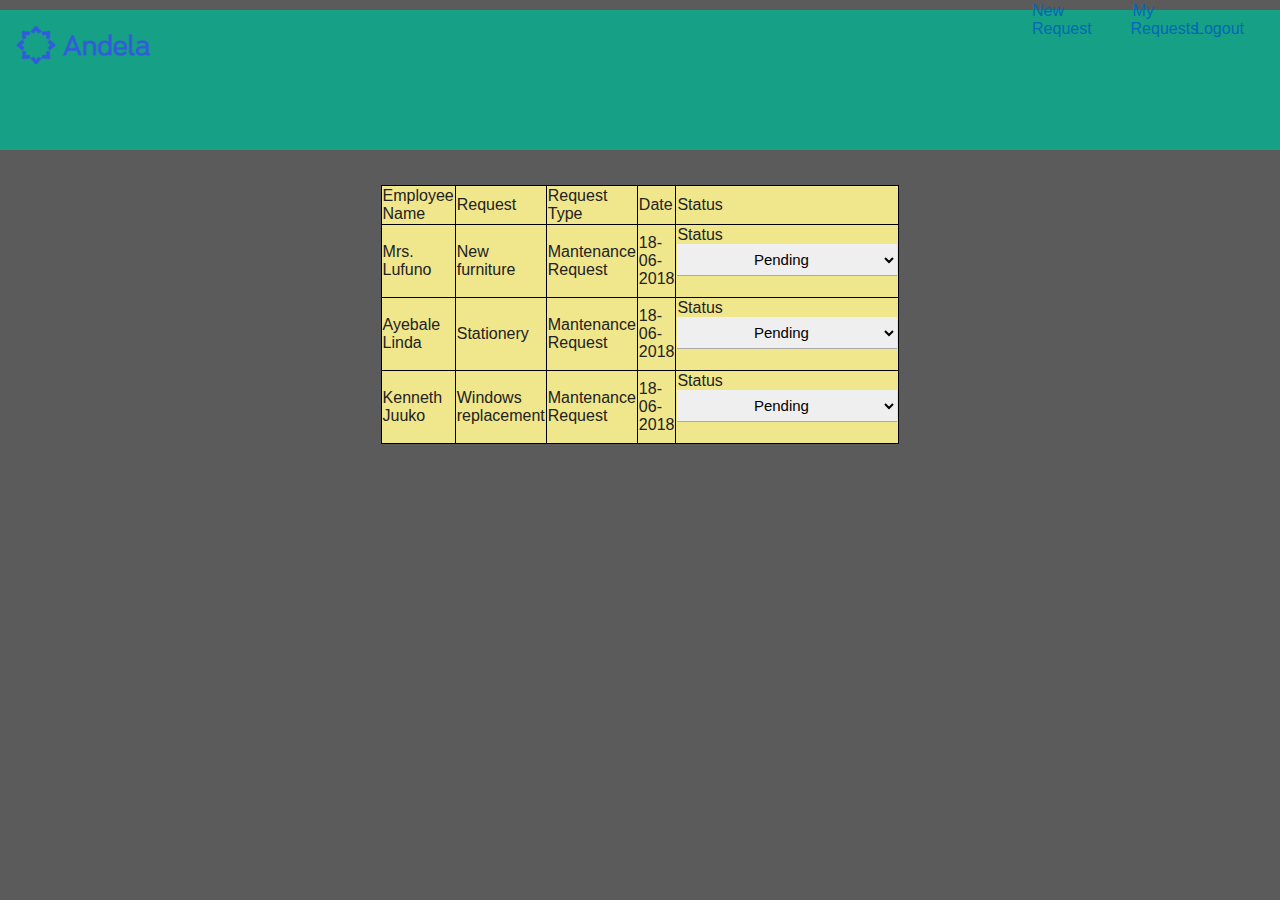
==== html files/admin.html @ 6fd155e7 "Admin views requests and edits status" ====
<html>

<head>
    <title>
        View Requests
    </title>
    <link href="../css/sign up.css" type="text/css" rel="stylesheet">
    <link href="../css/admin.css" type="text/css" rel="stylesheet">
</head>

<body>
    <div class="header">
        <img src="../Andela-Logo.png" alt="Andela logo" class="logo">

        <ul>
            <li class="btn"><a href="requests.html">New Request</a></li>
            <li class="btn"><a href="all requests.html">My Requests</a></li>
            <li class="btn"><a href="log in.html">Logout</a></li>
        </ul>
    </div>
    <div align="center">
        <table class="request-status">
            <tr class="heading">
                <td>Employee Name</td>
                <td>Request</td>
                <td>Request Type</td>
                <td>Date</td>
                <td>Status</td>
            </tr>
            <tr>
                <td>Mrs. Lufuno</td>
                <td>New furniture</td>
                <td>Mantenance Request</td>
                <td>18-06-2018</td>
                <td>Status
                    <select name="status">
                    <option>Pending</option>
                    <option>Confirmed</option>
                    <option>Approved</option>
                    </select>
                </td>
            </tr>
            <tr>
                <td>Ayebale Linda</td>
                <td>Stationery</td>
                <td>Mantenance Request</td>
                <td>18-06-2018</td>
                <td>Status
                    <select name="status">
                    <option>Pending</option>
                    <option>Confirmed</option>
                    <option>Approved</option>
                    </select>
                </td>
            </tr>
            <tr>
                <td>Kenneth Juuko</td>
                <td>Windows replacement</td>
                <td>Mantenance Request</td>
                <td>18-06-2018</td>
                <td>Status
                    <select name="status">
                    <option>Pending</option>
                    <option>Confirmed</option>
                    <option>Rejected</option>
                    </select>
                </td>
            </tr>
        </table>
    </div>
</body>

</html>
---- css/sign up.css ----
body {
    margin: 0 auto;
    padding: 0px;
    text-align: left;
    width: 100%;
    font-family: "Myriad Pro", "Helvetica Neue", Helvetica, Arial, Sans-Serif;
    background-color: #ECF0F1;
    margin-top: 30;
}

.header {
    height: auto;
    width: auto;
    background-color: #d5d8d8;
    height: 65;
}

a,
ul {
    padding-left: 75%;
    text-decoration: none;
    margin-top: -60;
    display: block;
    color: #0467b8;
}

#slink {
    padding-left: 0%;
    text-decoration: none;
    margin-top: 5;
}

.logo,
li {
    display: inline-block;
    height: 70;
}

.btn {
    text-align: right;
}

table {
    margin-top: 35;
}

#signup {
    display: none;
}

.requestform,
h1,
form,
{
    margin-top: 30;
}
hr {
    width: 400;
    color: #b804af;
}
h1 {
    color: gray;
}
select,
input {
    width: 250px;
    height: 40px;
    text-align: center;
    font-family: "Arial";
}
.button {
    /** Font Style **/
    
    font-family: "Helvetica, Arial";
    text-transform: uppercase;
    font-size: 14px;
    color: #fff;
    text-decoration: none;
    font-weight: bold;
    /** Button Style **/
    
    display: inline-block;
    vertical-align: middle;
    vertical-align: auto;
    zoom: 1;
    margin-top: 10px;
    margin-bottom: 10px;
    border: 1px solid #13619f;
    background: #769ce2;
    padding: 11px 20px;
    border-radius: 3px;
}
.heading {
    font-family: Helvetica, sans-serif;
}
.button:active {
    border-color: #083559;
    -webkit-box-shadow: rgba(255, 255, 255, 0.2) 0 1px 0, inset rgba(0, 0, 0, 0.25) 0 1px 4px;
    -moz-box-shadow: rgba(255, 255, 255, 0.2) 0 1px 0, inset rgba(0, 0, 0, 0.25) 0 1px 4px;
    box-shadow: rgba(255, 255, 255, 0.2) 0 1px 0, inset rgba(0, 0, 0, 0.25) 0 1px 4px;
}
---- css/admin.css ----
table,
th,
td {
    border: 1px solid black;
    width: 40%;
}

table {
    border-collapse: collapse;
}

td {
    text-align: "center";
    content: inherit;
    background-color: khaki;
}

tr {
    height: 2em;
}

th {
    background-color: honeydew;
}

body {
    margin: 0;
    padding: 0;
    background: rgb(92, 91, 91);
    font-size: 16px;
    color: #222;
    font-family: 'Roboto', sans-serif;
    font-weight: 300;
}

.header {
    margin-top: 10px;
    background-color: #16a085;
    height: auto;
    width: auto;
}

h1 {
    margin: 0 0 20px 0;
    font-weight: 300;
    font-size: 28px;
}

hr {
    width: 400px;
}

select,
input[type="text"] {
    display: block;
    box-sizing: border-box;
    margin-bottom: 20px;
    padding: 4px;
    width: 220px;
    height: 32px;
    border: none;
    border-bottom: 1px solid #AAA;
    font-family: 'Roboto', sans-serif;
    font-weight: 400;
    font-size: 15px;
    transition: 0.2s ease;
}

input[type="text"]:focus,
input[type="password"]:focus {
    border-bottom: 2px solid #16a085;
    color: #16a085;
    transition: 0.2s ease;
}

button {
    margin-top: 28px;
    width: 120px;
    height: 32px;
    background: #16a085;
    border: none;
    border-radius: 2px;
    color: #FFF;
    font-family: 'Roboto', sans-serif;
    font-weight: 500;
    text-transform: uppercase;
    transition: 0.1s ease;
    cursor: pointer;
}

input[type="submit"]:hover,
input[type="submit"]:focus {
    opacity: 0.8;
    box-shadow: 0 2px 4px rgba(0, 0, 0, 0.4);
    transition: 0.1s ease;
}

input[type="submit"]:active {
    opacity: 1;
    box-shadow: 0 1px 2px rgba(0, 0, 0, 0.4);
    transition: 0.1s ease;
}

button.social-signin {
    margin-bottom: 20px;
    width: 220px;
    height: 36px;
    border: none;
    border-radius: 2px;
    color: #FFF;
    font-family: 'Roboto', sans-serif;
    font-weight: 500;
    transition: 0.2s ease;
    cursor: pointer;
}

button.social-signin:hover,
button.social-signin:focus {
    box-shadow: 0 2px 4px rgba(0, 0, 0, 0.4);
    transition: 0.2s ease;
}

button.social-signin:active {
    box-shadow: 0 1px 2px rgba(0, 0, 0, 0.4);
    transition: 0.2s ease;
}

button.social-signin.facebook {
    background: #32508E;
}

button.social-signin.twitter {
    background: #55ACEE;
}

button.social-signin.google {
    background: #DD4B39;
}


/*css for table*/

td {
    text-align: "center";
    content: inherit;
    background-color: khaki;
}

tr {
    height: 2em;
}

th {
    background-color: honeydew;
}

table,
th,
td {
    border: 1px solid black;
    width: 40%;
}

table {
    border-collapse: collapse;
}


/*css for the modal form*/

.modal {
    display: none;
    position: fixed;
    align-content: center;
    z-index: 1;
    left: 0;
    top: 0;
    width: 50%;
    height: 50%;
    overflow: auto;
    background-color: rgba(0, 0, 0, 0.4);
    margin: 15% auto;
    padding: 20px;
    border: 1px solid #888;
    width: 80%;
}
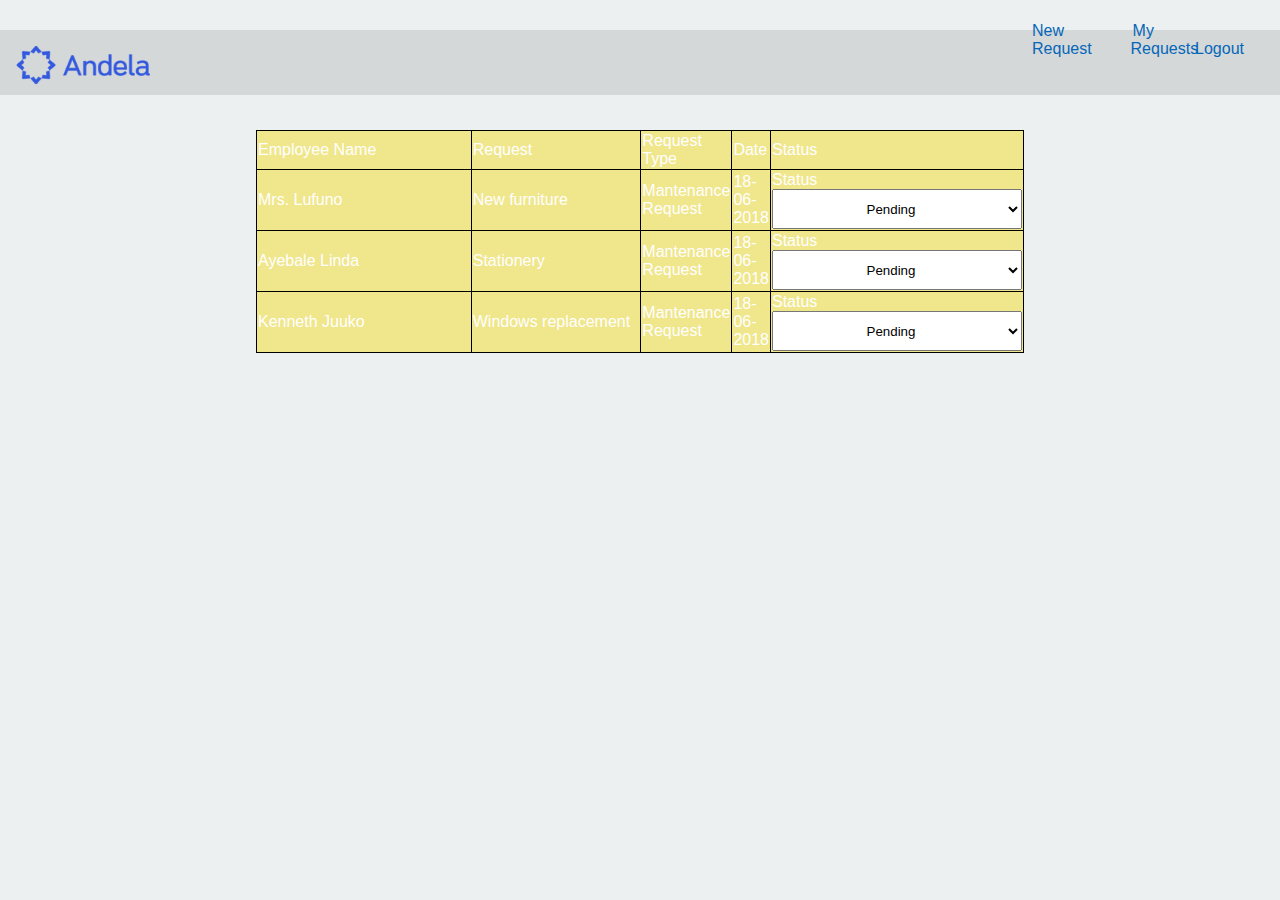
==== commit af127ed2: "Rename login to index.html" ====
--- a/html files/admin.html
+++ b/html files/admin.html
@@ -5,7 +5,7 @@
         View Requests
     </title>
     <link href="../css/sign up.css" type="text/css" rel="stylesheet">
-    <link href="../css/admin.css" type="text/css" rel="stylesheet">
+    <!--<link href="../css/admin.css" type="text/css" rel="stylesheet">-->
 </head>
 
 <body>
@@ -15,7 +15,7 @@
         <ul>
             <li class="btn"><a href="requests.html">New Request</a></li>
             <li class="btn"><a href="all requests.html">My Requests</a></li>
-            <li class="btn"><a href="log in.html">Logout</a></li>
+            <li class="btn"><a href="index.html">Logout</a></li>
         </ul>
     </div>
     <div align="center">
--- a/css/sign up.css
+++ b/css/sign up.css
@@ -6,6 +6,14 @@
     font-family: "Myriad Pro", "Helvetica Neue", Helvetica, Arial, Sans-Serif;
     background-color: #ECF0F1;
     margin-top: 30;
+    background-image: url("../chobe-safari-lodge-nile-view-at-sunset-1");
+    color: #fff;
+    background-repeat: no-repeat;
+    background-position: center center;
+    -webkit-background-size: cover;
+    -moz-background-size: cover;
+    -o-background-size: cover;
+    background-size: cover
 }
 
 .header {
@@ -99,3 +107,27 @@
     -moz-box-shadow: rgba(255, 255, 255, 0.2) 0 1px 0, inset rgba(0, 0, 0, 0.25) 0 1px 4px;
     box-shadow: rgba(255, 255, 255, 0.2) 0 1px 0, inset rgba(0, 0, 0, 0.25) 0 1px 4px;
 }
+table,
+th,
+td {
+    border: 1px solid black;
+    width: 60%;
+}
+
+table {
+    border-collapse: collapse;
+}
+
+td {
+    text-align: "center";
+    content: inherit;
+    background-color: khaki;
+}
+
+tr {
+    height: 2em;
+}
+
+th {
+    background-color: honeydew;
+}
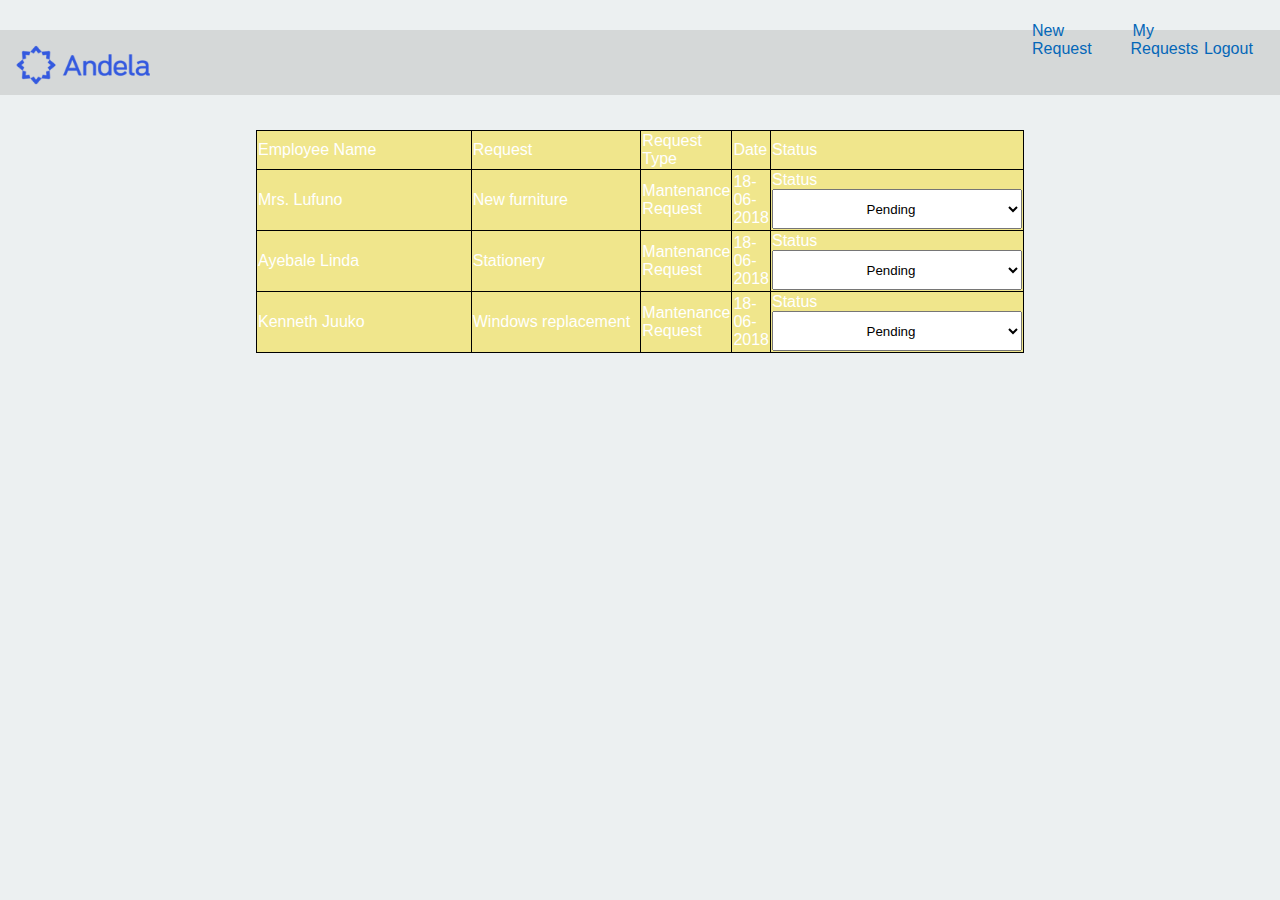
==== commit 03f177b3: "Folder structure" ====
--- a/html files/admin.html
+++ b/html files/admin.html
@@ -14,8 +14,8 @@
 
         <ul>
             <li class="btn"><a href="requests.html">New Request</a></li>
-            <li class="btn"><a href="all requests.html">My Requests</a></li>
-            <li class="btn"><a href="index.html">Logout</a></li>
+            <li class="btn"><a href="all requests.html">My Requests</a></li>&nbsp;&nbsp;
+            <li class="btn"><a href="../index.html">Logout</a></li>
         </ul>
     </div>
     <div align="center">
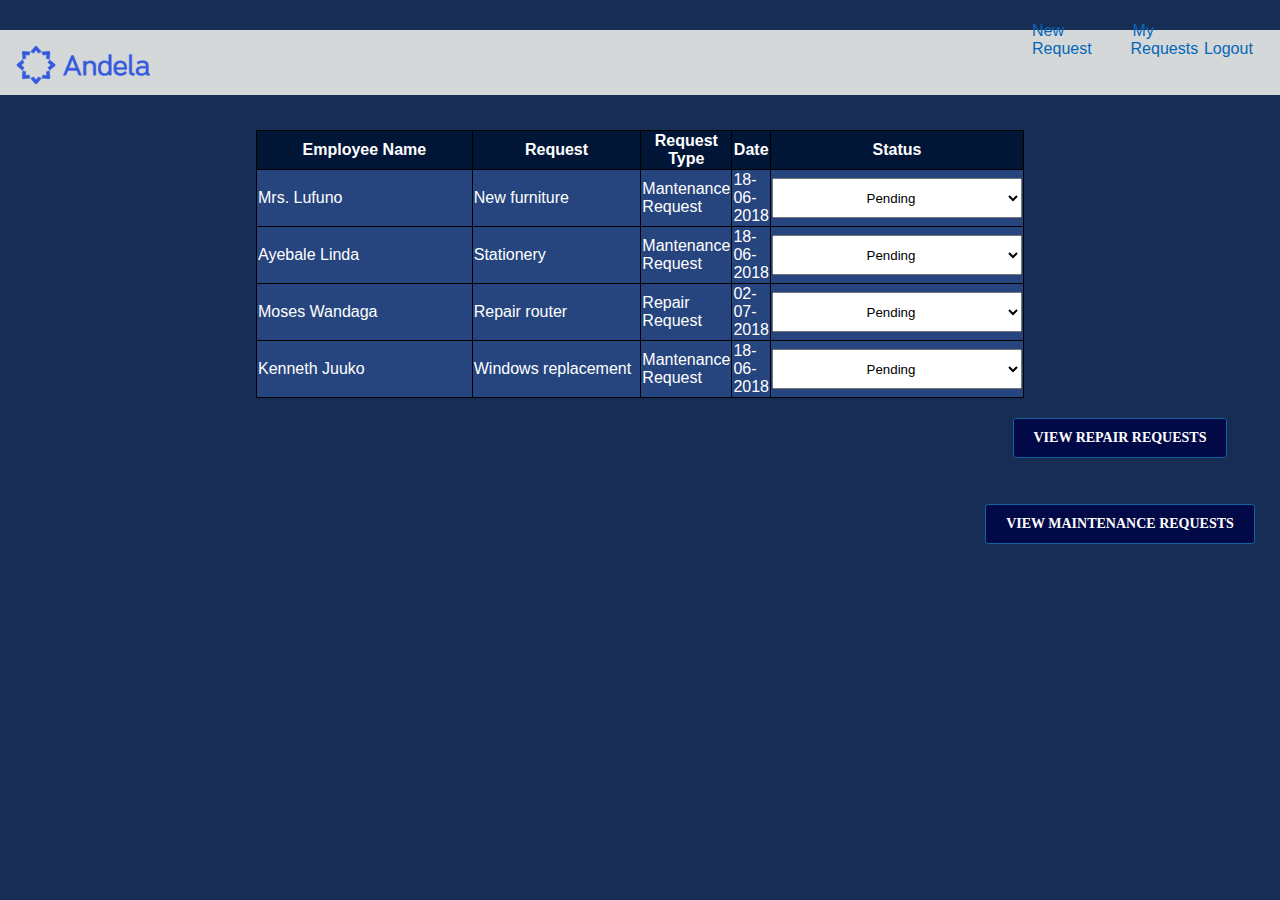
==== commit ff9d9779: "Filter requests" ====
--- a/html files/admin.html
+++ b/html files/admin.html
@@ -5,7 +5,24 @@
         View Requests
     </title>
     <link href="../css/sign up.css" type="text/css" rel="stylesheet">
-    <!--<link href="../css/admin.css" type="text/css" rel="stylesheet">-->
+    <link href="../css/admin.css" type="text/css" rel="stylesheet">
+    <script>
+        //Display Repair Requests form on click
+        function rtable(a) {
+            if (a == 1)
+                document.getElementById("repairrequests").style.display = "block";
+            document.getElementById("maintenancerequests").style.display = "none";
+            document.getElementById("general").style.display = "none";
+
+        }
+        //Display Maintenance Requests form on click
+        function mtable(a) {
+            if (a == 1)
+                document.getElementById("maintenancerequests").style.display = "block";
+            document.getElementById("repairrequests").style.display = "none";
+            document.getElementById("general").style.display = "none";
+        }
+    </script>
 </head>
 
 <body>
@@ -14,25 +31,25 @@
 
         <ul>
             <li class="btn"><a href="requests.html">New Request</a></li>
-            <li class="btn"><a href="all requests.html">My Requests</a></li>&nbsp;&nbsp;
+            <li class="btn"><a href="user requests.html">My Requests</a></li>&nbsp;&nbsp;
             <li class="btn"><a href="../index.html">Logout</a></li>
         </ul>
     </div>
     <div align="center">
-        <table class="request-status">
+        <table class="request-status" id="general">
             <tr class="heading">
-                <td>Employee Name</td>
-                <td>Request</td>
-                <td>Request Type</td>
-                <td>Date</td>
-                <td>Status</td>
+                <th>Employee Name</th>
+                <th>Request</th>
+                <th>Request Type</th>
+                <th>Date</th>
+                <th>Status</th>
             </tr>
             <tr>
                 <td>Mrs. Lufuno</td>
                 <td>New furniture</td>
                 <td>Mantenance Request</td>
                 <td>18-06-2018</td>
-                <td>Status
+                <td>
                     <select name="status">
                     <option>Pending</option>
                     <option>Confirmed</option>
@@ -45,7 +62,20 @@
                 <td>Stationery</td>
                 <td>Mantenance Request</td>
                 <td>18-06-2018</td>
-                <td>Status
+                <td>
+                    <select name="status">
+                    <option>Pending</option>
+                    <option>Confirmed</option>
+                    <option>Approved</option>
+                    </select>
+                </td>
+            </tr>
+            <tr>
+                <td>Moses Wandaga</td>
+                <td>Repair router</td>
+                <td>Repair Request</td>
+                <td>02-07-2018</td>
+                <td>
                     <select name="status">
                     <option>Pending</option>
                     <option>Confirmed</option>
@@ -58,7 +88,7 @@
                 <td>Windows replacement</td>
                 <td>Mantenance Request</td>
                 <td>18-06-2018</td>
-                <td>Status
+                <td>
                     <select name="status">
                     <option>Pending</option>
                     <option>Confirmed</option>
@@ -66,7 +96,77 @@
                     </select>
                 </td>
             </tr>
-        </table>
+        </table><br/><br/><br/>
+        <p>
+            <a href="#repairrequests"><button class="button" id="rbutton" onclick="rtable(1)">View Repair Requests</button></a>
+        </p><br/><br/><br/>
+        <p>
+            <a href="#maintenancerequests"><button class="button" id="mbutton" onclick="mtable(1)">View Maintenance Requests</button></a>
+        </p>
+        <table id="repairrequests">
+            <tr class="heading">
+                <th>Employee Name</th>
+                <th>Request</th>
+                <th>Request Type</th>
+                <th>Date</th>
+                <th>Status</th>
+            </tr>
+            <tr>
+                <td>Mrs. Lufuno</td>
+                <td>New furniture</td>
+                <td>Mantenance Request</td>
+                <td>18-06-2018</td>
+                <td>
+                    <select name="status">
+                        <option>Pending</option>
+                        <option>Confirmed</option>
+                        <option>Approved</option>
+                        </select>
+                </td>
+            </tr>
+            <tr>
+                <td>Ayebale Linda</td>
+                <td>Stationery</td>
+                <td>Mantenance Request</td>
+                <td>18-06-2018</td>
+                <td>
+                    <select name="status">
+                        <option>Pending</option>
+                        <option>Confirmed</option>
+                        <option>Approved</option>
+                        </select>
+                </td>
+            </tr>
+            <tr>
+                <td>Kenneth Juuko</td>
+                <td>Windows replacement</td>
+                <td>Mantenance Request</td>
+                <td>18-06-2018</td>
+                <td>
+                    <select name="status">
+                        <option>Pending</option>
+                        <option>Confirmed</option>
+                        <option>Rejected</option>
+                        </select>
+                </td>
+            </tr>
+        </table><br/><br/><br/>
+        <table id="maintenancerequests">
+            <tr>
+                <td>Mrs. Lufuno</td>
+                <td>New furniture</td>
+                <td>Mantenance Request</td>
+                <td>18-06-2018</td>
+                <td>
+                    <select name="status">
+                            <option>Pending</option>
+                            <option>Confirmed</option>
+                            <option>Approved</option>
+                            </select>
+                </td>
+            </tr>
+        </table><br/><br/><br/>
+
     </div>
 </body>
 
--- a/css/sign up.css
+++ b/css/sign up.css
@@ -4,10 +4,10 @@
     text-align: left;
     width: 100%;
     font-family: "Myriad Pro", "Helvetica Neue", Helvetica, Arial, Sans-Serif;
-    background-color: #ECF0F1;
+    background-color: rgb(24, 45, 83);
     margin-top: 30;
     background-image: url("../chobe-safari-lodge-nile-view-at-sunset-1");
-    color: #fff;
+    color: rgb(2, 9, 71);
     background-repeat: no-repeat;
     background-position: center center;
     -webkit-background-size: cover;
@@ -62,13 +62,16 @@
 {
     margin-top: 30;
 }
+
 hr {
     width: 400;
     color: #b804af;
 }
+
 h1 {
     color: gray;
 }
+
 select,
 input {
     width: 250px;
@@ -76,9 +79,9 @@
     text-align: center;
     font-family: "Arial";
 }
+
 .button {
     /** Font Style **/
-    
     font-family: "Helvetica, Arial";
     text-transform: uppercase;
     font-size: 14px;
@@ -86,7 +89,6 @@
     text-decoration: none;
     font-weight: bold;
     /** Button Style **/
-    
     display: inline-block;
     vertical-align: middle;
     vertical-align: auto;
@@ -94,19 +96,22 @@
     margin-top: 10px;
     margin-bottom: 10px;
     border: 1px solid #13619f;
-    background: #769ce2;
+    background: rgb(2, 9, 71);
     padding: 11px 20px;
     border-radius: 3px;
 }
+
 .heading {
     font-family: Helvetica, sans-serif;
 }
+
 .button:active {
     border-color: #083559;
     -webkit-box-shadow: rgba(255, 255, 255, 0.2) 0 1px 0, inset rgba(0, 0, 0, 0.25) 0 1px 4px;
     -moz-box-shadow: rgba(255, 255, 255, 0.2) 0 1px 0, inset rgba(0, 0, 0, 0.25) 0 1px 4px;
     box-shadow: rgba(255, 255, 255, 0.2) 0 1px 0, inset rgba(0, 0, 0, 0.25) 0 1px 4px;
 }
+
 table,
 th,
 td {
@@ -130,4 +135,4 @@
 
 th {
     background-color: honeydew;
-}
+}--- a/css/admin.css
+++ b/css/admin.css
@@ -2,7 +2,8 @@
 th,
 td {
     border: 1px solid black;
-    width: 40%;
+    width: 60%;
+    color: #fff;
 }
 
 table {
@@ -12,7 +13,7 @@
 td {
     text-align: "center";
     content: inherit;
-    background-color: khaki;
+    background-color: rgb(38, 69, 126);
 }
 
 tr {
@@ -20,167 +21,31 @@
 }
 
 th {
-    background-color: honeydew;
+    background-color: rgb(1, 22, 54);
 }
 
-body {
-    margin: 0;
-    padding: 0;
-    background: rgb(92, 91, 91);
-    font-size: 16px;
-    color: #222;
-    font-family: 'Roboto', sans-serif;
-    font-weight: 300;
+.button {
+    /** Font Style **/
+    font-family: "Helvetica, Arial";
+    text-transform: uppercase;
+    font-size: 14px;
+    color: #fff;
+    text-decoration: none;
+    font-weight: bold;
+    /** Button Style **/
+    display: inline-block;
+    vertical-align: middle;
+    vertical-align: auto;
+    zoom: 1;
+    margin-top: 10px;
+    margin-bottom: 10px;
+    border: 1px solid #13619f;
+    background: rgb(2, 9, 71);
+    padding: 11px 20px;
+    border-radius: 3px;
 }
 
-.header {
-    margin-top: 10px;
-    background-color: #16a085;
-    height: auto;
-    width: auto;
-}
-
-h1 {
-    margin: 0 0 20px 0;
-    font-weight: 300;
-    font-size: 28px;
-}
-
-hr {
-    width: 400px;
-}
-
-select,
-input[type="text"] {
-    display: block;
-    box-sizing: border-box;
-    margin-bottom: 20px;
-    padding: 4px;
-    width: 220px;
-    height: 32px;
-    border: none;
-    border-bottom: 1px solid #AAA;
-    font-family: 'Roboto', sans-serif;
-    font-weight: 400;
-    font-size: 15px;
-    transition: 0.2s ease;
-}
-
-input[type="text"]:focus,
-input[type="password"]:focus {
-    border-bottom: 2px solid #16a085;
-    color: #16a085;
-    transition: 0.2s ease;
-}
-
-button {
-    margin-top: 28px;
-    width: 120px;
-    height: 32px;
-    background: #16a085;
-    border: none;
-    border-radius: 2px;
-    color: #FFF;
-    font-family: 'Roboto', sans-serif;
-    font-weight: 500;
-    text-transform: uppercase;
-    transition: 0.1s ease;
-    cursor: pointer;
-}
-
-input[type="submit"]:hover,
-input[type="submit"]:focus {
-    opacity: 0.8;
-    box-shadow: 0 2px 4px rgba(0, 0, 0, 0.4);
-    transition: 0.1s ease;
-}
-
-input[type="submit"]:active {
-    opacity: 1;
-    box-shadow: 0 1px 2px rgba(0, 0, 0, 0.4);
-    transition: 0.1s ease;
-}
-
-button.social-signin {
-    margin-bottom: 20px;
-    width: 220px;
-    height: 36px;
-    border: none;
-    border-radius: 2px;
-    color: #FFF;
-    font-family: 'Roboto', sans-serif;
-    font-weight: 500;
-    transition: 0.2s ease;
-    cursor: pointer;
-}
-
-button.social-signin:hover,
-button.social-signin:focus {
-    box-shadow: 0 2px 4px rgba(0, 0, 0, 0.4);
-    transition: 0.2s ease;
-}
-
-button.social-signin:active {
-    box-shadow: 0 1px 2px rgba(0, 0, 0, 0.4);
-    transition: 0.2s ease;
-}
-
-button.social-signin.facebook {
-    background: #32508E;
-}
-
-button.social-signin.twitter {
-    background: #55ACEE;
-}
-
-button.social-signin.google {
-    background: #DD4B39;
-}
-
-
-/*css for table*/
-
-td {
-    text-align: "center";
-    content: inherit;
-    background-color: khaki;
-}
-
-tr {
-    height: 2em;
-}
-
-th {
-    background-color: honeydew;
-}
-
-table,
-th,
-td {
-    border: 1px solid black;
-    width: 40%;
-}
-
-table {
-    border-collapse: collapse;
-}
-
-
-/*css for the modal form*/
-
-.modal {
+#repairrequests,
+#maintenancerequests {
     display: none;
-    position: fixed;
-    align-content: center;
-    z-index: 1;
-    left: 0;
-    top: 0;
-    width: 50%;
-    height: 50%;
-    overflow: auto;
-    background-color: rgba(0, 0, 0, 0.4);
-    margin: 15% auto;
-    padding: 20px;
-    border: 1px solid #888;
-    width: 80%;
 }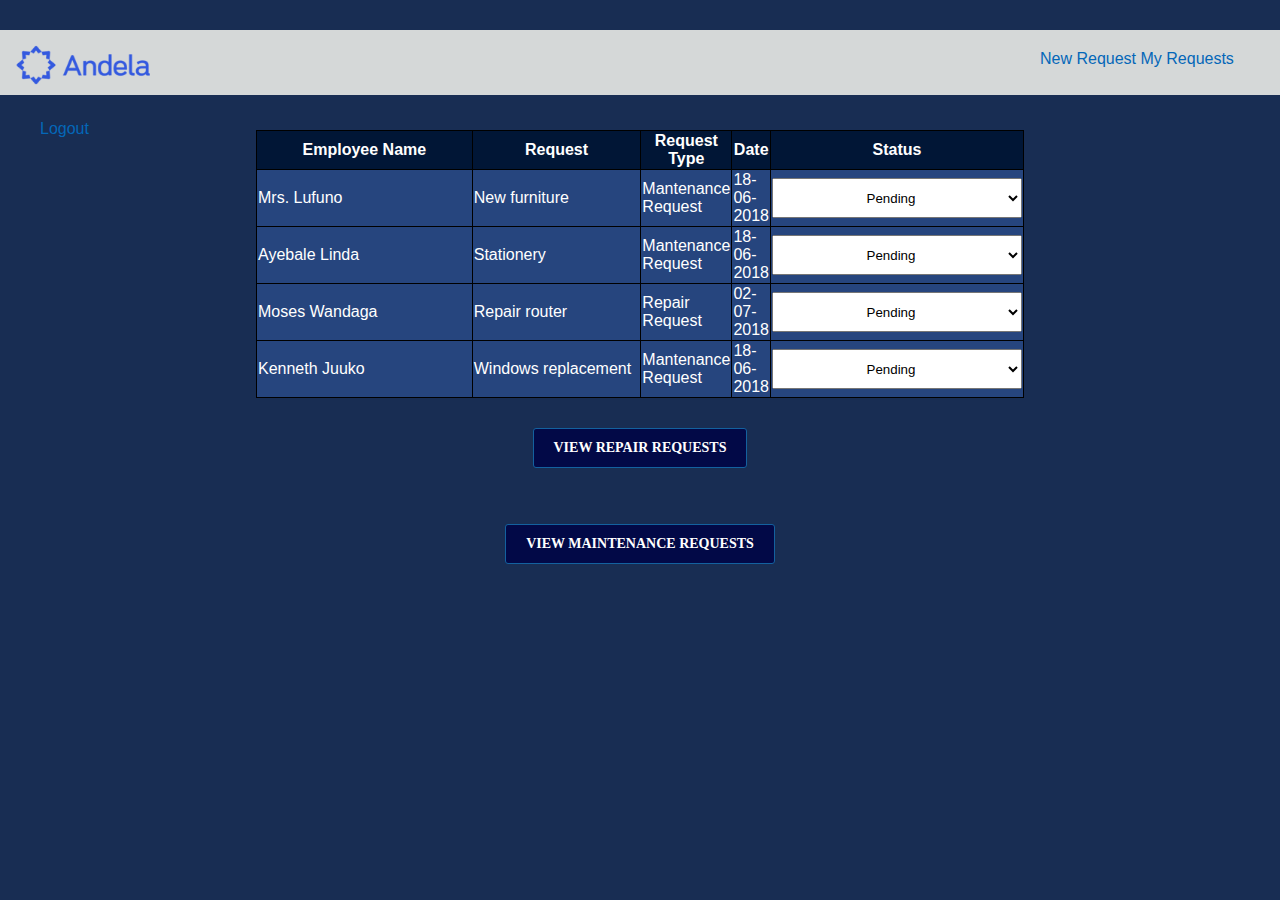
==== commit 46fce5e9: "Align nav items" ====
--- a/html files/admin.html
+++ b/html files/admin.html
@@ -30,7 +30,7 @@
         <img src="../Andela-Logo.png" alt="Andela logo" class="logo">
 
         <ul>
-            <li class="btn"><a href="requests.html">New Request</a></li>
+            <li class="btn"><a href="requests.html" class="newrequest">New Request</a></li>
             <li class="btn"><a href="user requests.html">My Requests</a></li>&nbsp;&nbsp;
             <li class="btn"><a href="../index.html">Logout</a></li>
         </ul>
--- a/css/sign up.css
+++ b/css/sign up.css
@@ -7,7 +7,7 @@
     background-color: rgb(24, 45, 83);
     margin-top: 30;
     background-image: url("../chobe-safari-lodge-nile-view-at-sunset-1");
-    color: rgb(2, 9, 71);
+    color: rgb(246, 246, 248);
     background-repeat: no-repeat;
     background-position: center center;
     -webkit-background-size: cover;
@@ -25,11 +25,15 @@
 
 a,
 ul {
-    padding-left: 75%;
     text-decoration: none;
-    margin-top: -60;
+    margin-top: -50;
     display: block;
     color: #0467b8;
+}
+
+.admin {
+    width: 50;
+    padding-left: 1000;
 }
 
 #slink {
@@ -135,4 +139,8 @@
 
 th {
     background-color: honeydew;
+}
+
+a:hover {
+    color: #2b0424;
 }--- a/css/admin.css
+++ b/css/admin.css
@@ -14,6 +14,10 @@
     text-align: "center";
     content: inherit;
     background-color: rgb(38, 69, 126);
+}
+
+.newrequest {
+    padding-left: 1000;
 }
 
 tr {
